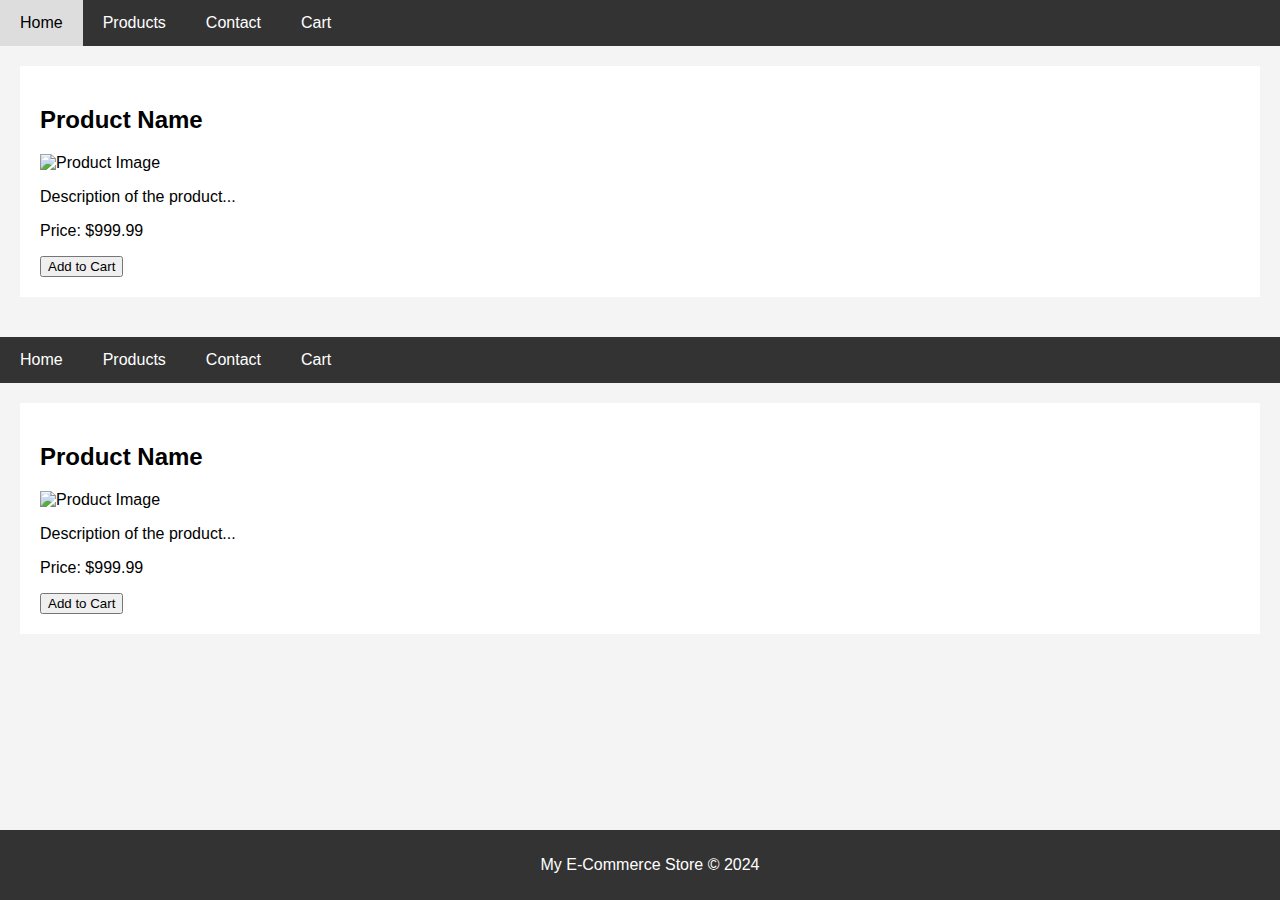
==== index.html @ 714ae190 "changed to index.html" ====
<!DOCTYPE html>
<html lang="en">
<head>
    <meta charset="UTF-8">
    <meta name="viewport" content="width=device-width, initial-scale=1.0">
    <title>My E-Commerce Store</title>
    <style>
        body {
            font-family: Arial, sans-serif;
            margin: 0;
            padding: 0;
            background: #f4f4f4;
        }
        .navbar {
            background-color: #333;
            overflow: hidden;
            color: white;
        }
        .navbar a {
            float: left;
            display: block;
            color: white;
            text-align: center;
            padding: 14px 20px;
            text-decoration: none;
        }
        .navbar a:hover {
            background-color: #ddd;
            color: black;
        }
        .container {
            padding: 20px;
        }
        .product {
            background: white;
            padding: 20px;
            margin-bottom: 20px;
        }
        .product img {
            max-width: 100%;
        }
        .footer {
            background-color: #333;
            color: white;
            text-align: center;
            padding: 10px;
            position: fixed;
            bottom: 0;
            width: 100%;
        }
    </style>
</head>
<body>

    <div class="navbar">
        <a href="#">Home</a>
        <a href="#">Products</a>
        <a href="#">Contact</a>
        <a href="#">Cart</a>
    </div>

    <div class="container">
        <div class="product">
            <h2>Product Name</h2>
            <img src="product-image.jpg" alt="Product Image">
            <p>Description of the product...</p>
            <p>Price: $999.99</p>
            <button>Add to Cart</button>
        </div>
        <!-- Repeat the above div block for each product you want to display -->
    </div>

    <div class="footer">
        <p>My E-Commerce Store © 2024</p>
    </div>

</body>
</html>
<!DOCTYPE html>
<html lang="en">
<head>
    <meta charset="UTF-8">
    <meta name="viewport" content="width=device-width, initial-scale=1.0">
    <title>My E-Commerce Store</title>
    <style>
        body {
            font-family: Arial, sans-serif;
            margin: 0;
            padding: 0;
            background: #f4f4f4;
        }
        .navbar {
            background-color: #333;
            overflow: hidden;
            color: white;
        }
        .navbar a {
            float: left;
            display: block;
            color: white;
            text-align: center;
            padding: 14px 20px;
            text-decoration: none;
        }
        .navbar a:hover {
            background-color: #ddd;
            color: black;
        }
        .container {
            padding: 20px;
        }
        .product {
            background: white;
            padding: 20px;
            margin-bottom: 20px;
        }
        .product img {
            max-width: 100%;
        }
        .footer {
            background-color: #333;
            color: white;
            text-align: center;
            padding: 10px;
            position: fixed;
            bottom: 0;
            width: 100%;
        }
    </style>
</head>
<body>

    <div class="navbar">
        <a href="#">Home</a>
        <a href="#">Products</a>
        <a href="#">Contact</a>
        <a href="#">Cart</a>
    </div>

    <div class="container">
        <div class="product">
            <h2>Product Name</h2>
            <img src="product-image.jpg" alt="Product Image">
            <p>Description of the product...</p>
            <p>Price: $999.99</p>
            <button>Add to Cart</button>
        </div>
        <!-- Repeat the above div block for each product you want to display -->
    </div>

    <div class="footer">
        <p>My E-Commerce Store © 2024</p>
    </div>

</body>
</html>
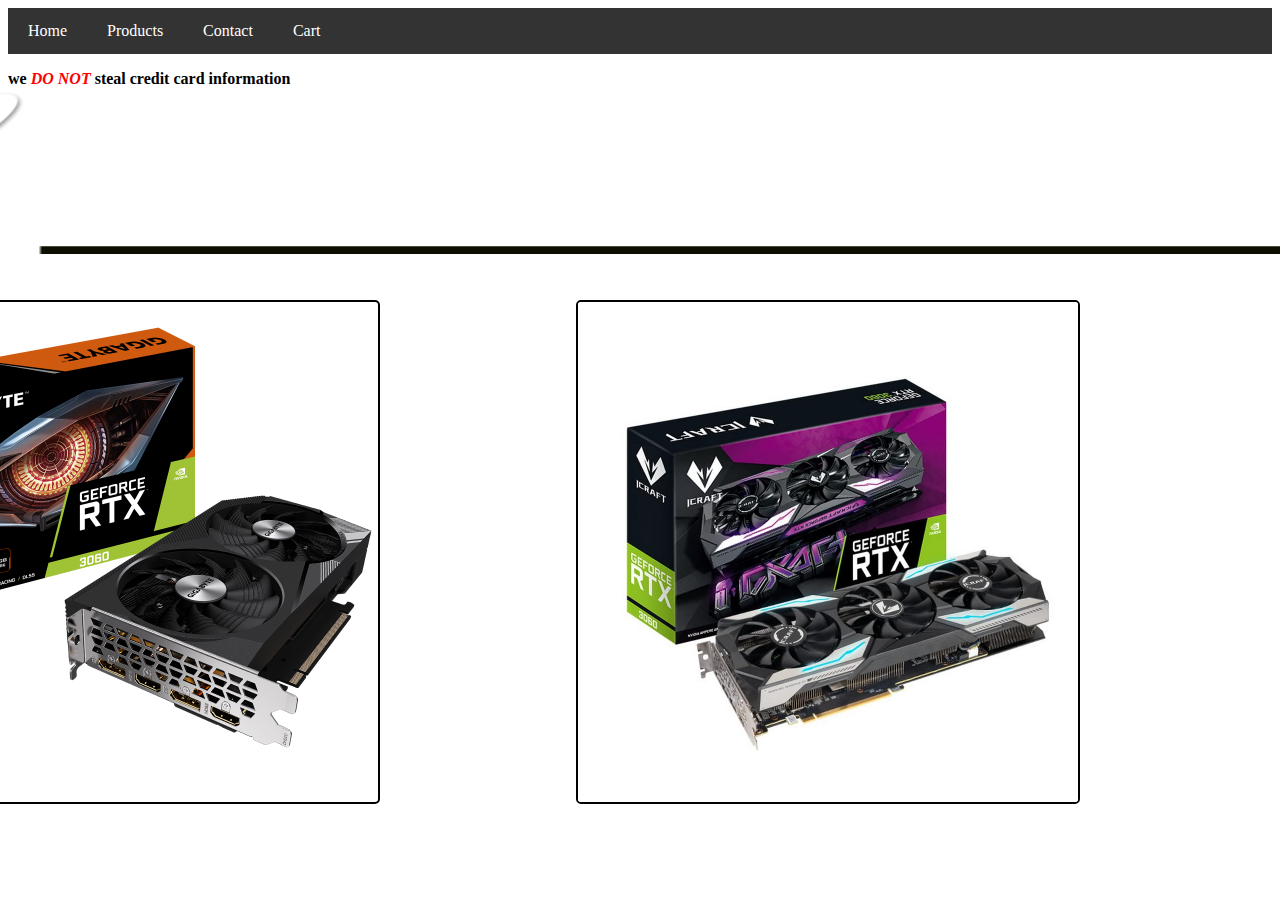
==== commit 7d44c551: "renamed home to index" ====
--- a/index.html
+++ b/index.html
@@ -1,22 +1,29 @@
 <!DOCTYPE html>
 <html lang="en">
-<head>
+  <head>
     <meta charset="UTF-8">
     <meta name="viewport" content="width=device-width, initial-scale=1.0">
+    <meta name="keywords" content="NOT AMAZON">
+    <meta name="description" content="nothing to see here">
     <title>My E-Commerce Store</title>
     <style>
-        body {
-            font-family: Arial, sans-serif;
-            margin: 0;
-            padding: 0;
-            background: #f4f4f4;
-        }
-        .navbar {
+      img {
+        width: 200px;
+        border-radius: 10px;
+      }
+      .moto {
+        font-weight: bold;
+      }
+      em{
+        color:red;
+        font-size: normal;
+      }
+      .navbar {
             background-color: #333;
             overflow: hidden;
             color: white;
         }
-        .navbar a {
+      .navbar a {
             float: left;
             display: block;
             color: white;
@@ -24,133 +31,37 @@
             padding: 14px 20px;
             text-decoration: none;
         }
-        .navbar a:hover {
+      .navbar a:hover {
             background-color: #ddd;
             color: black;
         }
-        .container {
-            padding: 20px;
-        }
-        .product {
-            background: white;
-            padding: 20px;
-            margin-bottom: 20px;
-        }
-        .product img {
-            max-width: 100%;
-        }
-        .footer {
-            background-color: #333;
-            color: white;
-            text-align: center;
-            padding: 10px;
-            position: fixed;
-            bottom: 0;
-            width: 100%;
-        }
     </style>
-</head>
-<body>
+  </head>
+  <body>
+    <div class="navbar">
+      <a href="/home.html">Home</a>
+      <a href="#">Products</a>
+      <a href="/contact.html">Contact</a>
+      <a href="#">Cart</a>
+    </div>
+    <img src="images/logo_2.png" style="position:fixed;width: 400px;right: 1200px;"alt="ERROR" />
+    <p class="moto">we <em>DO NOT</em> steal credit card information</p>
 
-    <div class="navbar">
-        <a href="#">Home</a>
-        <a href="#">Products</a>
-        <a href="#">Contact</a>
-        <a href="#">Cart</a>
-    </div>
+    
+    <a href="product.html?image=product1">
+      <img src="images/Png.png" style="position:fixed; top:300px;right:900px;
+      width:500px;border: 2px solid black; border-radius: 5px;" alt="Product1"/>
+    </a>
 
-    <div class="container">
-        <div class="product">
-            <h2>Product Name</h2>
-            <img src="product-image.jpg" alt="Product Image">
-            <p>Description of the product...</p>
-            <p>Price: $999.99</p>
-            <button>Add to Cart</button>
-        </div>
-        <!-- Repeat the above div block for each product you want to display -->
-    </div>
 
-    <div class="footer">
-        <p>My E-Commerce Store © 2024</p>
-    </div>
 
-</body>
+    <a href="product.html?image=product2">
+      <img src="images/61sA2GpCMZL.jpg" style="position:fixed; top:300px;right:200px;
+      width:500px;border: 2px solid black; border-radius: 5px;" alt="Product2"/>
+    </a>
+
+
+    <img src ="images/icone-trait-noir.png" style="position: fixed; top: 150px;width: 1500px; height: 200px;" alt="ERROR"/>
+
+  </body>
 </html>
-<!DOCTYPE html>
-<html lang="en">
-<head>
-    <meta charset="UTF-8">
-    <meta name="viewport" content="width=device-width, initial-scale=1.0">
-    <title>My E-Commerce Store</title>
-    <style>
-        body {
-            font-family: Arial, sans-serif;
-            margin: 0;
-            padding: 0;
-            background: #f4f4f4;
-        }
-        .navbar {
-            background-color: #333;
-            overflow: hidden;
-            color: white;
-        }
-        .navbar a {
-            float: left;
-            display: block;
-            color: white;
-            text-align: center;
-            padding: 14px 20px;
-            text-decoration: none;
-        }
-        .navbar a:hover {
-            background-color: #ddd;
-            color: black;
-        }
-        .container {
-            padding: 20px;
-        }
-        .product {
-            background: white;
-            padding: 20px;
-            margin-bottom: 20px;
-        }
-        .product img {
-            max-width: 100%;
-        }
-        .footer {
-            background-color: #333;
-            color: white;
-            text-align: center;
-            padding: 10px;
-            position: fixed;
-            bottom: 0;
-            width: 100%;
-        }
-    </style>
-</head>
-<body>
-
-    <div class="navbar">
-        <a href="#">Home</a>
-        <a href="#">Products</a>
-        <a href="#">Contact</a>
-        <a href="#">Cart</a>
-    </div>
-
-    <div class="container">
-        <div class="product">
-            <h2>Product Name</h2>
-            <img src="product-image.jpg" alt="Product Image">
-            <p>Description of the product...</p>
-            <p>Price: $999.99</p>
-            <button>Add to Cart</button>
-        </div>
-        <!-- Repeat the above div block for each product you want to display -->
-    </div>
-
-    <div class="footer">
-        <p>My E-Commerce Store © 2024</p>
-    </div>
-
-</body>
-</html>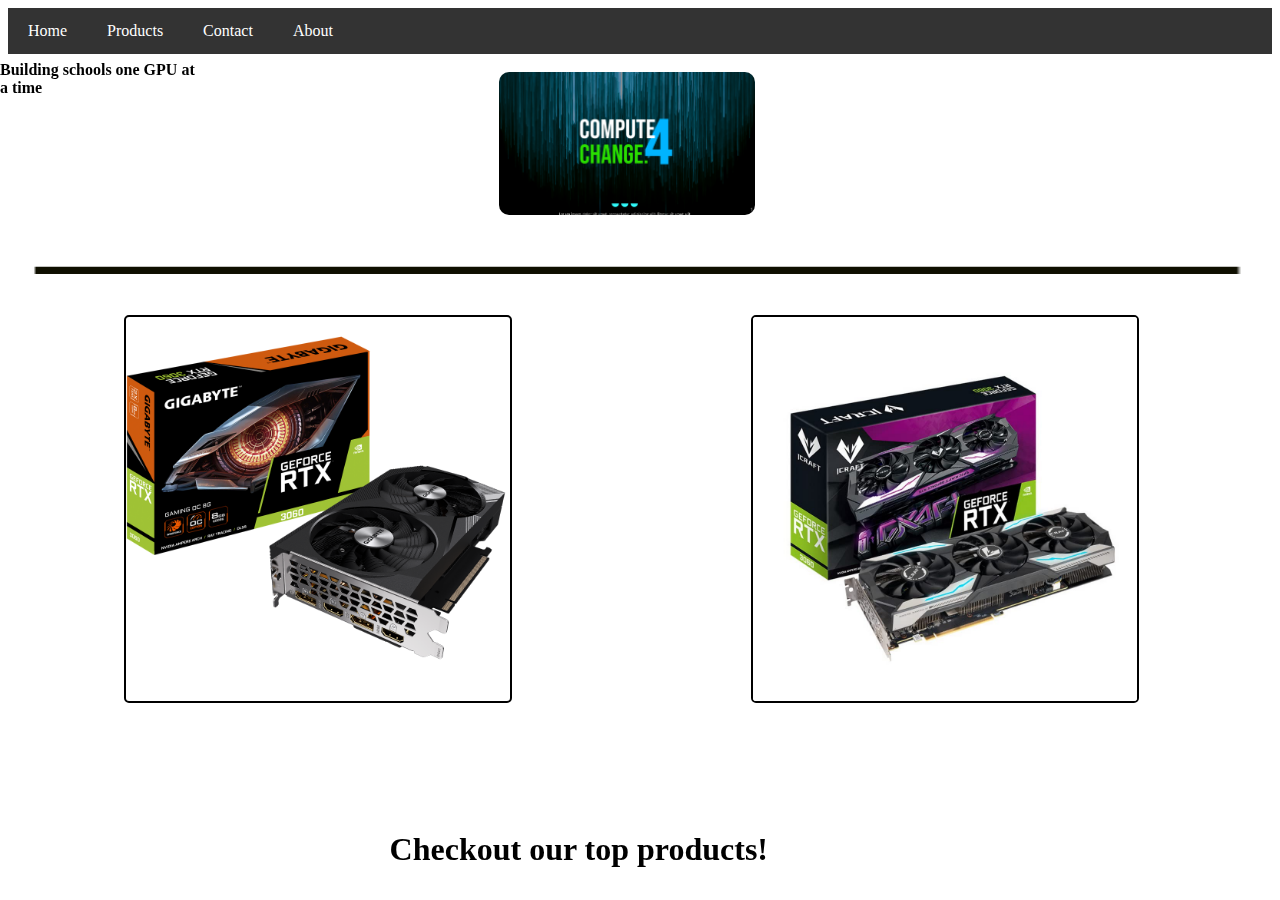
==== commit 9ce5b223: "2nd iteration of site" ====
--- a/index.html
+++ b/index.html
@@ -8,15 +8,15 @@
     <title>My E-Commerce Store</title>
     <style>
       img {
-        width: 200px;
+        max-width: 100%;
+        height: auto;
         border-radius: 10px;
       }
       .moto {
         font-weight: bold;
-      }
-      em{
-        color:red;
-        font-size: normal;
+        position: fixed;
+        right: 84%;
+        top: 5%;
       }
       .navbar {
             background-color: #333;
@@ -35,33 +35,43 @@
             background-color: #ddd;
             color: black;
         }
+      .top_products{
+        position: fixed;
+        right:40%;
+        top:90%;
+      }
     </style>
   </head>
   <body>
     <div class="navbar">
-      <a href="/home.html">Home</a>
-      <a href="#">Products</a>
+      <a href="/index.html">Home</a>
+      <a href="/products.html">Products</a>
       <a href="/contact.html">Contact</a>
-      <a href="#">Cart</a>
+      <a href="/about.html">About</a>
     </div>
-    <img src="images/logo_2.png" style="position:fixed;width: 400px;right: 1200px;"alt="ERROR" />
-    <p class="moto">we <em>DO NOT</em> steal credit card information</p>
+    <img src="images/image.png" style="position:fixed;width: 20%;right: 41%;top: 8%"alt="ERROR" />
+    <p class="moto">Building schools one GPU at a time</p>
+    <h1 class="top_products">
+        Checkout our top products!
+    </h1>
 
     
     <a href="product.html?image=product1">
-      <img src="images/Png.png" style="position:fixed; top:300px;right:900px;
-      width:500px;border: 2px solid black; border-radius: 5px;" alt="Product1"/>
+      <img src="images/Png.png" style="position:fixed; top:35%;right:60%;
+      width:30%;border: 2px solid black; border-radius: 5px;" alt="Product1"/>
+    </a>
+
+    <a href="product.html?image=product2">
+      <img src="images/61sA2GpCMZL.jpg" style="position:fixed; top:35%;right:11%;
+      width:30%;border: 2px solid black; border-radius: 5px;" alt="Product2"/>
     </a>
 
 
+    <img src ="images/icone-trait-noir.png" style="position: fixed; top: 20%;width: 98%; height: 20%;" alt="ERROR"/>
 
-    <a href="product.html?image=product2">
-      <img src="images/61sA2GpCMZL.jpg" style="position:fixed; top:300px;right:200px;
-      width:500px;border: 2px solid black; border-radius: 5px;" alt="Product2"/>
-    </a>
+    
 
 
-    <img src ="images/icone-trait-noir.png" style="position: fixed; top: 150px;width: 1500px; height: 200px;" alt="ERROR"/>
 
   </body>
 </html>
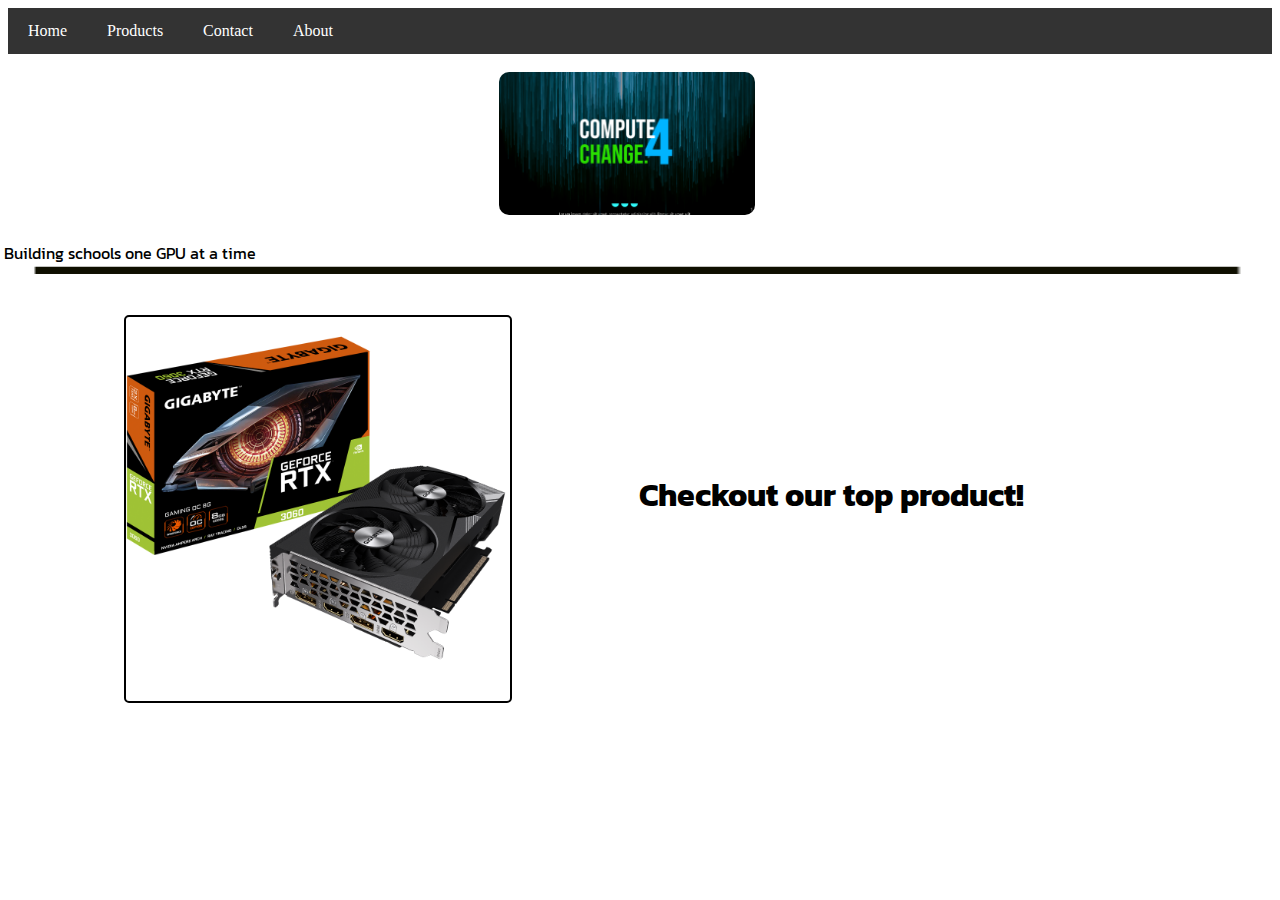
==== commit b5767cb3: "iter 3" ====
--- a/index.html
+++ b/index.html
@@ -5,7 +5,10 @@
     <meta name="viewport" content="width=device-width, initial-scale=1.0">
     <meta name="keywords" content="NOT AMAZON">
     <meta name="description" content="nothing to see here">
-    <title>My E-Commerce Store</title>
+    <title>Compute 4 change</title>
+    <link rel="preconnect" href="https://fonts.googleapis.com">
+    <link rel="preconnect" href="https://fonts.gstatic.com" crossorigin>
+    <link href="https://fonts.googleapis.com/css2?family=Kanit:wght@300&family=Protest+Guerrilla&display=swap" rel="stylesheet"> 
     <style>
       img {
         max-width: 100%;
@@ -13,10 +16,10 @@
         border-radius: 10px;
       }
       .moto {
-        font-weight: bold;
-        position: fixed;
-        right: 84%;
-        top: 5%;
+        position: absolute;
+        right: 80%;
+        top: 25%;
+        font-family: 'Kanit', sans-serif;
       }
       .navbar {
             background-color: #333;
@@ -36,9 +39,10 @@
             color: black;
         }
       .top_products{
-        position: fixed;
-        right:40%;
-        top:90%;
+        position: absolute;
+        right:20%;
+        top:50%;
+        font-family: 'Kanit', sans-serif;
       }
     </style>
   </head>
@@ -52,18 +56,13 @@
     <img src="images/image.png" style="position:fixed;width: 20%;right: 41%;top: 8%"alt="ERROR" />
     <p class="moto">Building schools one GPU at a time</p>
     <h1 class="top_products">
-        Checkout our top products!
+        Checkout our top product!
     </h1>
 
     
     <a href="product.html?image=product1">
       <img src="images/Png.png" style="position:fixed; top:35%;right:60%;
       width:30%;border: 2px solid black; border-radius: 5px;" alt="Product1"/>
-    </a>
-
-    <a href="product.html?image=product2">
-      <img src="images/61sA2GpCMZL.jpg" style="position:fixed; top:35%;right:11%;
-      width:30%;border: 2px solid black; border-radius: 5px;" alt="Product2"/>
     </a>
 
 
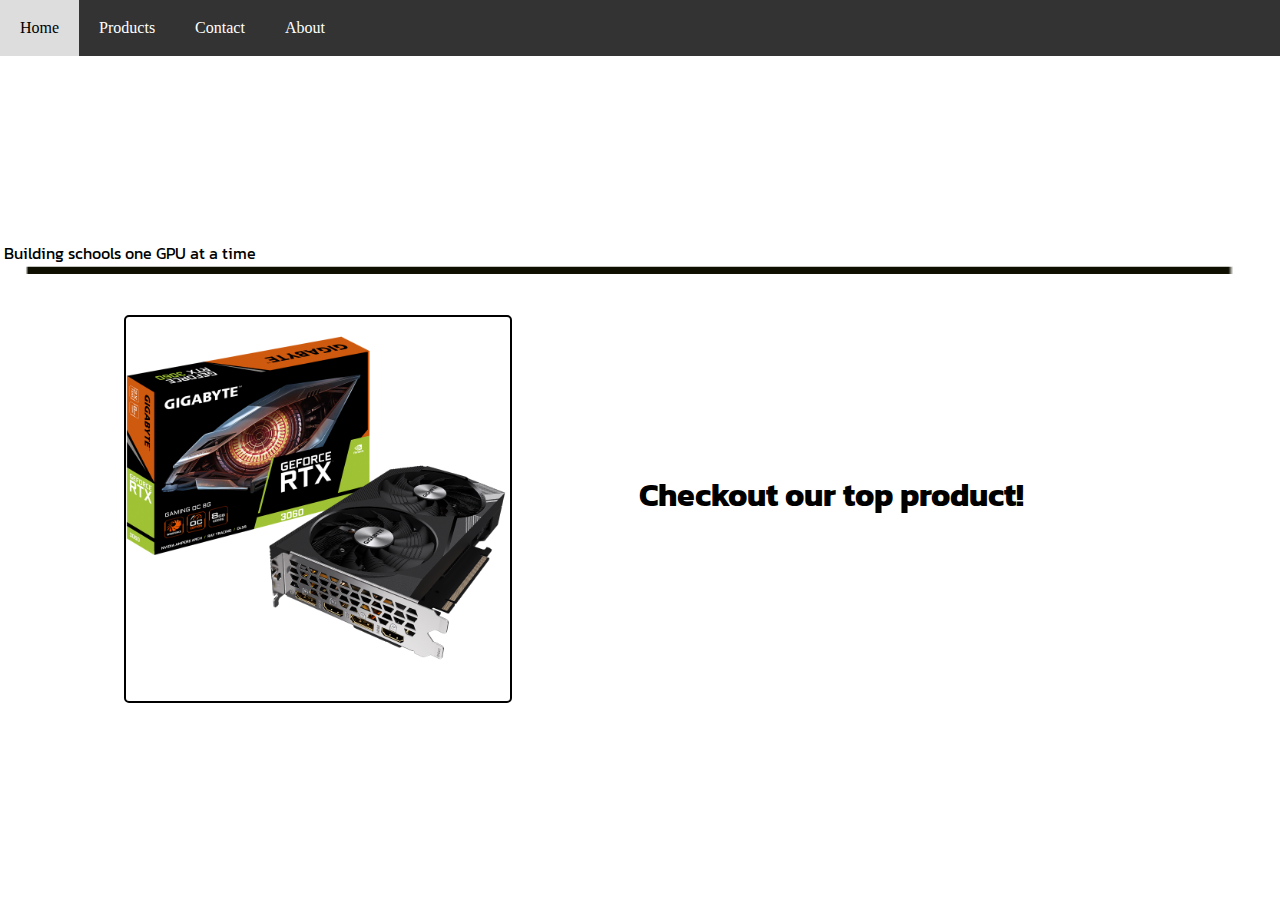
==== commit 60e1ca1f: "v4.1" ====
--- a/index.html
+++ b/index.html
@@ -6,6 +6,7 @@
     <meta name="keywords" content="NOT AMAZON">
     <meta name="description" content="nothing to see here">
     <title>Compute 4 change</title>
+    <link rel="stylesheet" href="style.css">
     <link rel="preconnect" href="https://fonts.googleapis.com">
     <link rel="preconnect" href="https://fonts.gstatic.com" crossorigin>
     <link href="https://fonts.googleapis.com/css2?family=Kanit:wght@300&family=Protest+Guerrilla&display=swap" rel="stylesheet"> 
@@ -31,7 +32,7 @@
             display: block;
             color: white;
             text-align: center;
-            padding: 14px 20px;
+            padding: 19px 20px;
             text-decoration: none;
         }
       .navbar a:hover {
@@ -53,7 +54,7 @@
       <a href="/contact.html">Contact</a>
       <a href="/about.html">About</a>
     </div>
-    <img src="images/image.png" style="position:fixed;width: 20%;right: 41%;top: 8%"alt="ERROR" />
+  
     <p class="moto">Building schools one GPU at a time</p>
     <h1 class="top_products">
         Checkout our top product!
--- a/style.css
+++ b/style.css
@@ -0,0 +1,57 @@
+body{
+    
+    background-image: url("https://cdn.discordapp.com/attachments/1203590586175852544/1203590992524083231/Comp_1_0-00-26-02.png?ex=65d1a676&is=65bf3176&hm=2c5b8db5604ac63aa9e39d30e3969b498e721384b3d7b7dcbced59679de5e665&");
+    background-repeat: no-repeat; 
+    background-attachment: fixed; 
+    background-position: center;
+    background-size: cover; /* makes it so the image resizes dynamically*/
+    margin: 0; /* Remove default margin */
+    height: 100vh; /* Full viewport height */
+
+    justify-content: center; /* Center the content horizontally */
+    align-items: center; /* Center the content vertically */
+}
+
+.content-wrapper {
+    position: relative; /* This context is used by the content itself */
+    width: 94%; /* Adjust the width as needed */
+    max-width: 1000px; /* Or any maximum width you prefer */
+    margin: 0 auto; /* Center the wrapper */
+    background: white; /* Solid white background */
+    box-shadow: 0px 4px 8px rgba(0, 0, 0, 0.1); /* Optional: adds shadow for depth */
+    top: 50%;
+    transform: translateY(-50%);
+    z-index: 2; /* Ensures content is above the pseudo-elements */
+    padding: 20px; /* Add padding inside the white container */
+    box-sizing: border-box; /* Includes padding in the width */
+}
+body::before {
+    content: "";
+    position: absolute;
+    top: 0;
+    left: 3%;
+    right: 3%;
+    bottom: 70%; /* Adjust this to where the black line is on the page */
+    background-image: url("https://wallpapers.com/images/hd/dark-wireframe-abstract-art-dxgtffshsquqz9n5.jpg");
+    background-repeat: no-repeat;
+    background-position: center;
+    background-size: cover;
+    z-index: -1; /* Positions this layer below the content of the body */
+
+    
+}
+
+body::after {
+    content: "";
+    position: absolute;
+    top: -300px; /* Adjust this value to position your logo */
+    left: 50%; /* Center the logo. Adjust if needed */
+    transform: translateX(-50%); /* Adjust horizontal centering */
+    width: 1000px; /* Your logo width */
+    height: 1000px; /* Your logo height */
+    background-image: url("https://cdn.discordapp.com/attachments/1203455891622465627/1203547688097021992/Comp_1_0-00-24-03.png?ex=65d17e21&is=65bf0921&hm=32b01b1ca71f98acea8d562a62eab682f4bf89e4b43fb82a2cee092ec50bcc8e&");
+    background-repeat: no-repeat;
+    background-size: contain;
+    background-position: center;
+    z-index: 10; /* Ensures the logo is above all other content */
+}